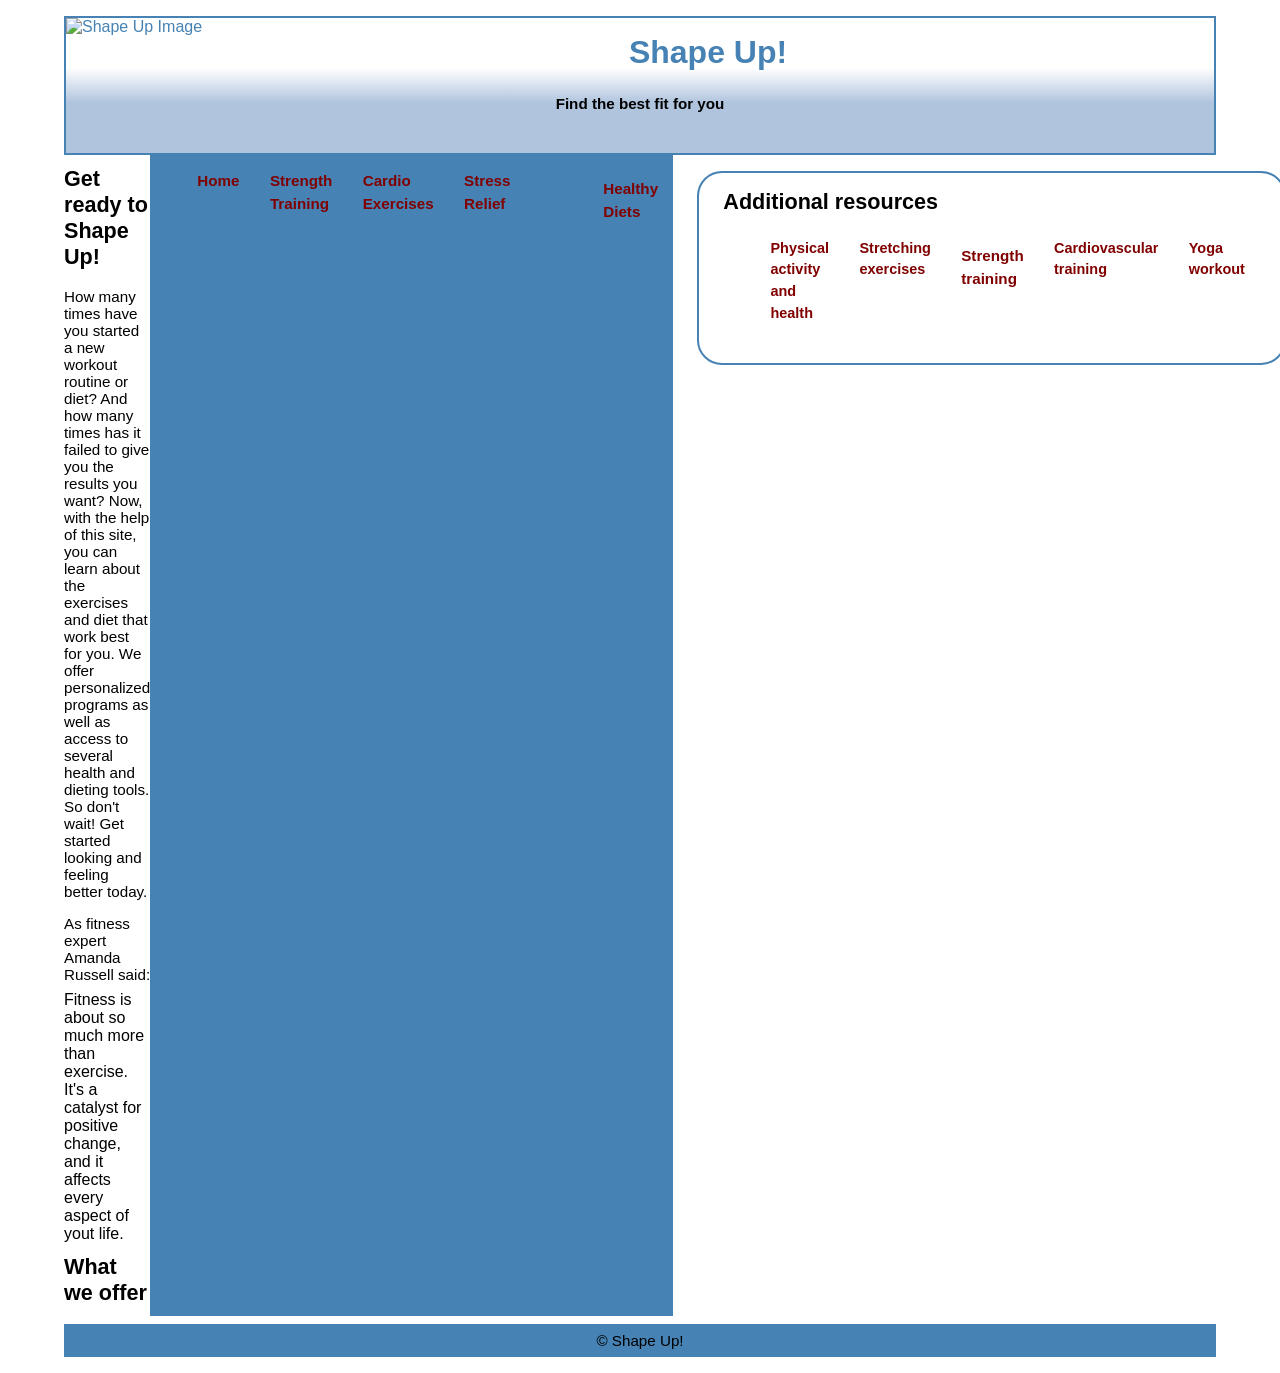
==== Assignment7.html @ 33a6831c "Add files via upload" ====
<DOCTYPE html>
<html lang="en">
<head>
    <meta charset="UTF-8">
    <meta name="viewport" content="width=device-width", intial-scale="1.0">
    <title>Shape Up!</title>
</head>
<body>
    <header>
        <img src="images/shape_up_logo.png" alt="Shape Up Image">
        <h1>Shape Up!</h1>
        <p><strong>Find the best fit for you</strong></p>
        <link rel="stylesheet" href="Assignment7.0.css">
 </header> 
<main>
<section>
    <h2>Get ready to Shape Up!</h2>
    <p>How many times have you started a new workout routine or diet? And how many times has it failed to give you the results you want? Now, with the help of this site, you can learn about the exercises and diet that work best for you. We offer personalized programs as well as access to several health and dieting tools. So don't wait! Get started looking and feeling better today.</p>
    <p>As fitness expert Amanda Russell said:</p>
    <blockquote>
        Fitness is about so much more than exercise. It's a catalyst for positive change, and it affects every aspect of yout life.
    </blockquote>
        <h2>What we offer</h2>
       </section> 
        <nav>
            <ul class="menu">
                <li><a href=index.html>Home</a></li>
                <li><a href="strength.html">Strength Training</a></li>
                <li><a href="cardio.html">Cardio Exercises</a></li>
                <li><a href="stress.html">Stress Relief</a></li>
                    <ul class="submenu">
                    <li><a href=""</li>
                <li><a href="diet.html">Healthy Diets</a></li>
            </ul>
        </ul>
   </nav>


<aside>
    <h2>Additional resources</h2>
     <ul>
    <li>
        <p><a href="Physical.url">
            Physical activity and health</a></p>
    <li>
        <p><a href="Stretching.url">
                Stretching exercises</a><p>
    <li>                
        </p><a href="Training.url">
            Strength training</a></p>
    <li>
        <p><a href="CardTrain.url"> 
            Cardiovascular training</a></p>
    <li>
        <p><a href="Yoga.url">
            Yoga workout</a></p>
        </li>
    </aside>
</main>
</body>
</ul>

<footer>
  <p>&copy; Shape Up!</p>
</footer>
---- Assignment7.0.css ----
* {
    margin: 0;
    padding: 0;
    box-sizing: border-box;
}

body {
    font-family: Arial, Helvetica, sans-serif;
   font-size: 100%;
   width: 90%;
   margin: 1em auto;
}
h1, h2, h3, p, ul { padding: .5em 0; }

h2{ font-size: 135%;}
h3{ font-size: 120%;}
li, p { font-size: 95%;}
a, em { font-weight: bold; }
ul { 
    line-height: 1.5;
    margin-left: 2em;
}
nav {
    background-color: steelblue;
}
ul{
    display: flex;
    list-style-type: none;
}
li{
    padding: .5em 1em;
}
a{
    text-decoration: none;
    color: white;
}
main{ display: flex;
padding-bottom: .5em;
}

section {
    flex-basis: 65%;
}

aside {
    & h2 { padding: 0;}
    flex-basis: 35%;
    height: fit-content;
    padding: 1em 1.5em;
    margin: 1em 0 1em 1.5em;
    border: 2px solid steelblue;
    border-radius: 25px;

}

header {
border: 2px solid steelblue;
background-image: linear-gradient(to bottom, white 37%, lightsteelblue 63%);
box-sizing: border-box;
color: steelblue;
height: 16%;
text-align: center;
& p{ color: black;}
&
img{
    float: left;
    
}
}
    a:visited{
        color: maroon;
    }
    a:link{
        color: maroon;
    }
    p{
    color: black;
}
footer {
    text-align: center;
    background-color: steelblue;
    color: white;
}
    ul{ 
    font-style: normal;
}
.box {
    box-sizing: border-box;
}
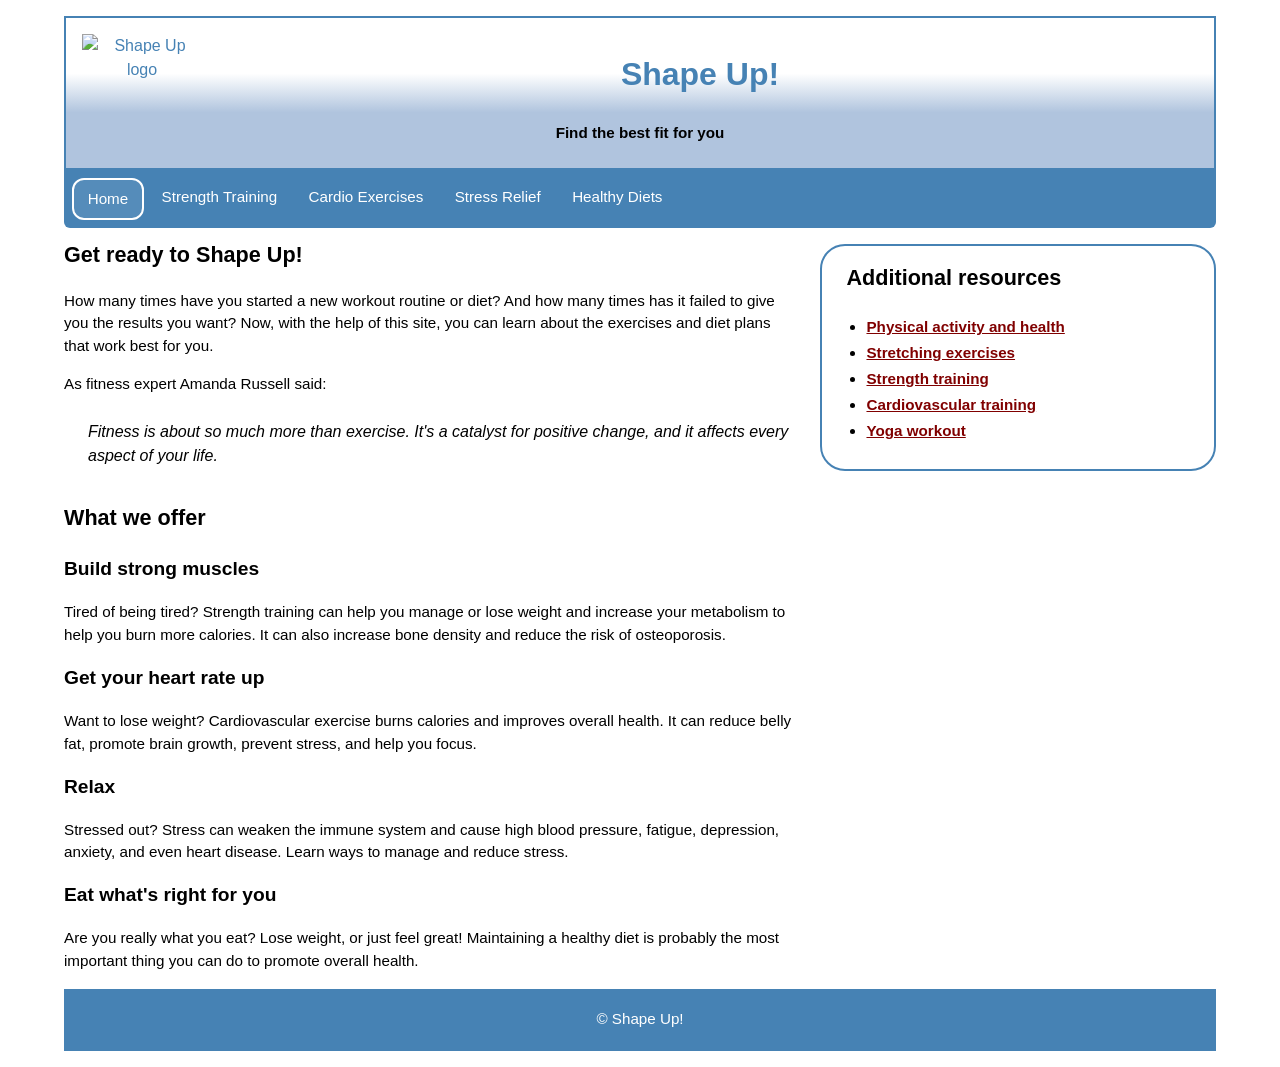
==== commit e5909e5e: "Add the navigation menu, submenu styles, menu text file, and supporting pages so all links work corr" ====
--- a/Assignment7.html
+++ b/Assignment7.html
@@ -1,65 +1,83 @@
-<DOCTYPE html>
-<html lang="en">
-<head>
-    <meta charset="UTF-8">
-    <meta name="viewport" content="width=device-width", intial-scale="1.0">
-    <title>Shape Up!</title>
-</head>
-<body>
-    <header>
-        <img src="images/shape_up_logo.png" alt="Shape Up Image">
-        <h1>Shape Up!</h1>
-        <p><strong>Find the best fit for you</strong></p>
-        <link rel="stylesheet" href="Assignment7.0.css">
- </header> 
-<main>
-<section>
-    <h2>Get ready to Shape Up!</h2>
-    <p>How many times have you started a new workout routine or diet? And how many times has it failed to give you the results you want? Now, with the help of this site, you can learn about the exercises and diet that work best for you. We offer personalized programs as well as access to several health and dieting tools. So don't wait! Get started looking and feeling better today.</p>
-    <p>As fitness expert Amanda Russell said:</p>
-    <blockquote>
-        Fitness is about so much more than exercise. It's a catalyst for positive change, and it affects every aspect of yout life.
-    </blockquote>
-        <h2>What we offer</h2>
-       </section> 
-        <nav>
-            <ul class="menu">
-                <li><a href=index.html>Home</a></li>
-                <li><a href="strength.html">Strength Training</a></li>
-                <li><a href="cardio.html">Cardio Exercises</a></li>
-                <li><a href="stress.html">Stress Relief</a></li>
-                    <ul class="submenu">
-                    <li><a href=""</li>
-                <li><a href="diet.html">Healthy Diets</a></li>
-            </ul>
-        </ul>
-   </nav>
-
-
-<aside>
-    <h2>Additional resources</h2>
-     <ul>
-    <li>
-        <p><a href="Physical.url">
-            Physical activity and health</a></p>
-    <li>
-        <p><a href="Stretching.url">
-                Stretching exercises</a><p>
-    <li>                
-        </p><a href="Training.url">
-            Strength training</a></p>
-    <li>
-        <p><a href="CardTrain.url"> 
-            Cardiovascular training</a></p>
-    <li>
-        <p><a href="Yoga.url">
-            Yoga workout</a></p>
-        </li>
-    </aside>
-</main>
-</body>
-</ul>
-
-<footer>
-  <p>&copy; Shape Up!</p>
-</footer>+<!DOCTYPE html>
+<html lang="en">
+<head>
+    <meta charset="UTF-8">
+    <meta name="viewport" content="width=device-width, initial-scale=1.0">
+    <title>Shape Up! | Home</title>
+    <link rel="stylesheet" href="Assignment7.0.css">
+</head>
+<body>
+    <header>
+        <img src="images/shape_up_logo.png" alt="Shape Up logo">
+        <h1>Shape Up!</h1>
+        <p><strong>Find the best fit for you</strong></p>
+    </header>
+
+    <nav class="main-nav">
+        <ul class="menu">
+            <li class="current"><a href="index.html">Home</a></li>
+            <li class="has-submenu">
+                <a href="strength/strenth.html">Strength Training</a>
+                <ul class="submenu">
+                    <li><a href="strength/strenth.html">Strength Basics</a></li>
+                    <li><a href="strength/strenth.html">Strength Tips</a></li>
+                </ul>
+            </li>
+            <li><a href="cardio/cardio.html">Cardio Exercises</a></li>
+            <li class="has-submenu">
+                <a href="stress/stress.html">Stress Relief</a>
+                <ul class="submenu">
+                    <li><a href="stress/stress.html">What is Stress</a></li>
+                    <li><a href="stress/tips.html">5 Helpful Tips</a></li>
+                </ul>
+            </li>
+            <li class="has-submenu">
+                <a href="diet/diet.html">Healthy Diets</a>
+                <ul class="submenu">
+                    <li><a href="diet/diet.html">Diet Basics</a></li>
+                    <li><a href="diet/diet.html">Meal Planning</a></li>
+                </ul>
+            </li>
+        </ul>
+    </nav>
+
+    <main>
+        <section>
+            <h2>Get ready to Shape Up!</h2>
+            <p>How many times have you started a new workout routine or diet? And how many times has it failed to give you the results you want? Now, with the help of this site, you can learn about the exercises and diet plans that work best for you.</p>
+            <p>As fitness expert Amanda Russell said:</p>
+            <blockquote>
+                Fitness is about so much more than exercise. It's a catalyst for positive change, and it affects every aspect of your life.
+            </blockquote>
+            <h2>What we offer</h2>
+
+            <h3>Build strong muscles</h3>
+            <p>Tired of being tired? Strength training can help you manage or lose weight and increase your metabolism to help you burn more calories. It can also increase bone density and reduce the risk of osteoporosis.</p>
+
+            <h3>Get your heart rate up</h3>
+            <p>Want to lose weight? Cardiovascular exercise burns calories and improves overall health. It can reduce belly fat, promote brain growth, prevent stress, and help you focus.</p>
+
+            <h3>Relax</h3>
+            <p>Stressed out? Stress can weaken the immune system and cause high blood pressure, fatigue, depression, anxiety, and even heart disease. Learn ways to manage and reduce stress.</p>
+
+            <h3>Eat what's right for you</h3>
+            <p>Are you really what you eat? Lose weight, or just feel great! Maintaining a healthy diet is probably the most important thing you can do to promote overall health.</p>
+        </section>
+
+        <aside>
+            <h2>Additional resources</h2>
+            <ul>
+                <li><a href="Physical.url">Physical activity and health</a></li>
+                <li><a href="Stretching.url">Stretching exercises</a></li>
+                <li><a href="Training.url">Strength training</a></li>
+                <li><a href="CardTrain.url">Cardiovascular training</a></li>
+                <li><a href="Yoga.url">Yoga workout</a></li>
+            </ul>
+        </aside>
+    </main>
+
+    <footer>
+        <p>&copy; Shape Up!</p>
+    </footer>
+</body>
+</html>
--- a/Assignment7.0.css
+++ b/Assignment7.0.css
@@ -1,89 +1,163 @@
-* {
-    margin: 0;
-    padding: 0;
-    box-sizing: border-box;
-}
-
-body {
-    font-family: Arial, Helvetica, sans-serif;
-   font-size: 100%;
-   width: 90%;
-   margin: 1em auto;
-}
-h1, h2, h3, p, ul { padding: .5em 0; }
-
-h2{ font-size: 135%;}
-h3{ font-size: 120%;}
-li, p { font-size: 95%;}
-a, em { font-weight: bold; }
-ul { 
-    line-height: 1.5;
-    margin-left: 2em;
-}
-nav {
-    background-color: steelblue;
-}
-ul{
-    display: flex;
-    list-style-type: none;
-}
-li{
-    padding: .5em 1em;
-}
-a{
-    text-decoration: none;
-    color: white;
-}
-main{ display: flex;
-padding-bottom: .5em;
-}
-
-section {
-    flex-basis: 65%;
-}
-
-aside {
-    & h2 { padding: 0;}
-    flex-basis: 35%;
-    height: fit-content;
-    padding: 1em 1.5em;
-    margin: 1em 0 1em 1.5em;
-    border: 2px solid steelblue;
-    border-radius: 25px;
-
-}
-
-header {
-border: 2px solid steelblue;
-background-image: linear-gradient(to bottom, white 37%, lightsteelblue 63%);
-box-sizing: border-box;
-color: steelblue;
-height: 16%;
-text-align: center;
-& p{ color: black;}
-&
-img{
-    float: left;
-    
-}
-}
-    a:visited{
-        color: maroon;
-    }
-    a:link{
-        color: maroon;
-    }
-    p{
-    color: black;
-}
-footer {
-    text-align: center;
-    background-color: steelblue;
-    color: white;
-}
-    ul{ 
-    font-style: normal;
-}
-.box {
-    box-sizing: border-box;
-}
+* {
+    margin: 0;
+    padding: 0;
+    box-sizing: border-box;
+}
+
+body {
+    font-family: Arial, Helvetica, sans-serif;
+    font-size: 100%;
+    width: 90%;
+    margin: 1em auto;
+    line-height: 1.5;
+}
+
+h1, h2, h3, p, ul, blockquote {
+    padding: .5em 0;
+}
+
+h2 { font-size: 135%; }
+h3 { font-size: 120%; }
+li, p { font-size: 95%; }
+
+header {
+    border: 2px solid steelblue;
+    background-image: linear-gradient(to bottom, white 37%, lightsteelblue 63%);
+    color: steelblue;
+    text-align: center;
+    padding: 1em;
+    overflow: hidden;
+}
+
+header img {
+    float: left;
+    max-width: 120px;
+}
+
+header p {
+    color: black;
+}
+
+.main-nav {
+    background-color: steelblue;
+    border-radius: 0 0 6px 6px;
+}
+
+.menu {
+    display: flex;
+    flex-wrap: wrap;
+    list-style: none;
+    gap: 0.25em;
+    padding: 0.5em;
+}
+
+.menu > li {
+    position: relative;
+}
+
+.menu > li > a,
+.submenu a {
+    color: white;
+    text-decoration: none;
+    display: inline-block;
+    padding: 0.5em 0.9em;
+}
+
+.menu > li > a:hover,
+.submenu a:hover {
+    text-decoration: underline;
+}
+
+.menu > li.current > a {
+    border: 2px solid white;
+    border-radius: 12px;
+    background: rgba(255, 255, 255, 0.08);
+}
+
+.has-submenu {
+    position: relative;
+}
+
+.submenu {
+    display: none;
+    position: absolute;
+    top: 100%;
+    left: 0;
+    min-width: 180px;
+    list-style: none;
+    background-color: steelblue;
+    padding: 0.25em 0;
+    border: 1px solid rgba(255, 255, 255, 0.3);
+    z-index: 10;
+}
+
+.has-submenu:hover .submenu,
+.has-submenu:focus-within .submenu {
+    display: block;
+}
+
+main {
+    display: flex;
+    padding-bottom: .5em;
+    gap: 1.5em;
+}
+
+section {
+    flex: 1 1 65%;
+}
+
+aside {
+    flex: 1 1 35%;
+    height: fit-content;
+    padding: 1em 1.5em;
+    margin: 1em 0;
+    border: 2px solid steelblue;
+    border-radius: 25px;
+}
+
+aside h2 {
+    padding-top: 0;
+}
+
+aside ul {
+    list-style: disc;
+    margin-left: 1.25em;
+}
+
+aside ul li {
+    margin: 0.2em 0;
+}
+
+aside a,
+section a {
+    color: maroon;
+    font-weight: bold;
+}
+
+blockquote {
+    margin: 0.5em 0 1em 1.5em;
+    font-style: italic;
+}
+
+footer {
+    text-align: center;
+    background-color: steelblue;
+    color: white;
+    padding: 0.75em;
+}
+
+@media (max-width: 700px) {
+    main {
+        flex-direction: column;
+    }
+
+    .menu {
+        flex-direction: column;
+    }
+
+    .submenu {
+        position: static;
+        margin-top: 0.3em;
+        border-left: 2px solid white;
+    }
+}
